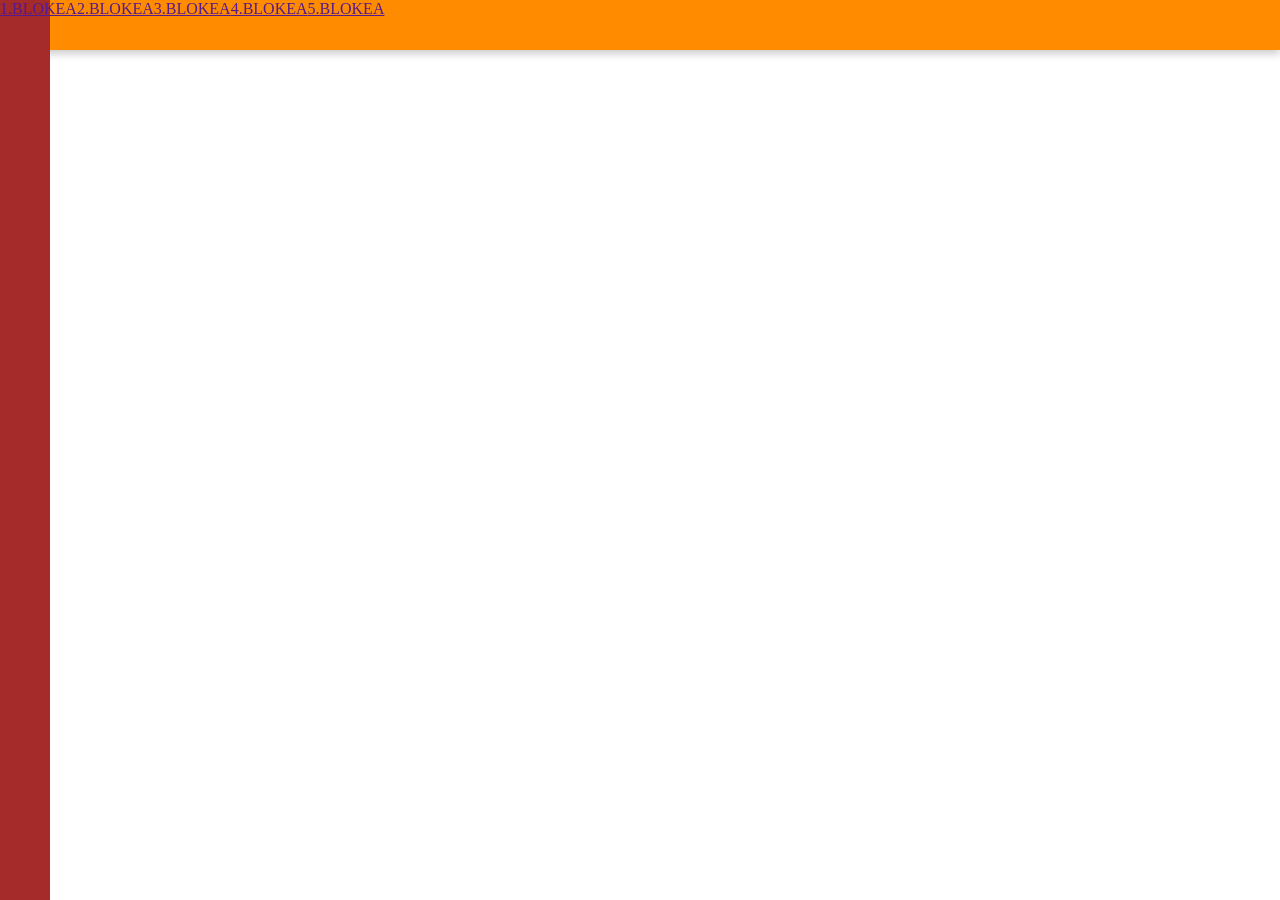
==== index.html @ 45366173 "mmmm" ====
<!DOCTYPE html>
<html lang="en">
<head>
    <meta charset="UTF-8">
    <meta name="viewport" content="width=device-width, initial-scale=1.0">
    <title>Document</title>
    <link rel="stylesheet" href="index.css">
</head>
<body>
    <div class="nav_bar_1"></div>
    <div class="nav_bar_2">
        <div><a href="">1.BLOKEA</a></div>
        <div><a href="">2.BLOKEA</a></div>
        <div><a href="">3.BLOKEA</a></div>
        <div><a href="">4.BLOKEA</a></div>
        <div><a href="">5.BLOKEA</a></div>
    </div>
    <div class="edukia">
        <div class="textua">
            <p></p>
        </div>
        <div class="irudiak">

        </div>
    </div>
</body>
</html>
---- index.css ----
*{
    margin: 0;
    padding: 0;
    box-sizing: border-box;    
}
.nav_bar_1{
    position: fixed;
    width: 100%;
    height: 50px;
    box-shadow: 0 4px 8px 0 rgba(0, 0, 0, 0.2);
    background-color: darkorange;
    color: blue;
    font-family: Arial, Helvetica, sans-serif;
}

.nav_bar_2{
    position: fixed;
    float: right;
    height: 100%;
    width: 50px;
    background-color: brown;
    display: flex;
}
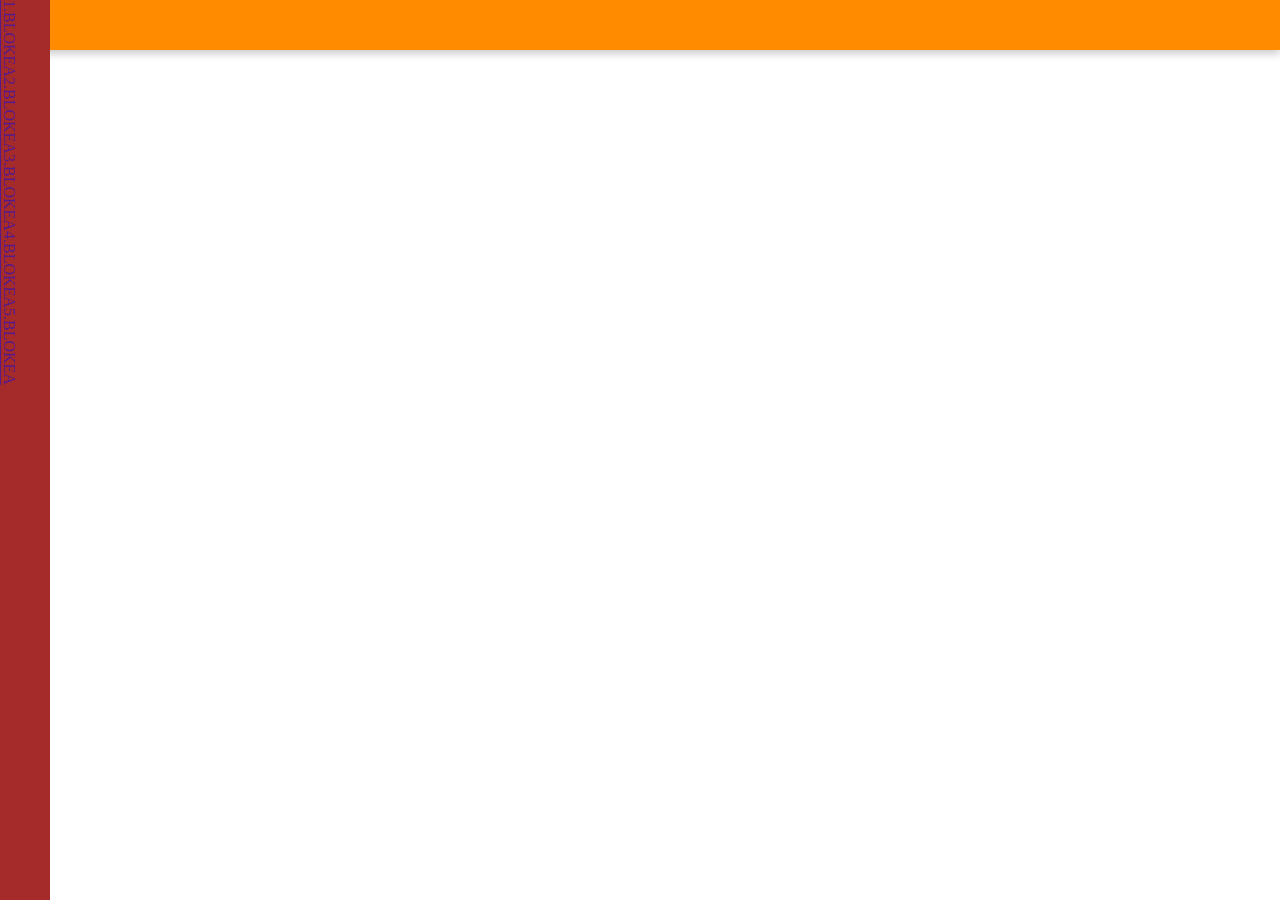
==== commit 586c9a0c: "uuu" ====
--- a/index.html
+++ b/index.html
@@ -9,11 +9,11 @@
 <body>
     <div class="nav_bar_1"></div>
     <div class="nav_bar_2">
-        <div><a href="">1.BLOKEA</a></div>
-        <div><a href="">2.BLOKEA</a></div>
-        <div><a href="">3.BLOKEA</a></div>
-        <div><a href="">4.BLOKEA</a></div>
-        <div><a href="">5.BLOKEA</a></div>
+        <div class="blokea"><a href="">1.BLOKEA</a></div>
+        <div class="blokea"><a href="">2.BLOKEA</a></div>
+        <div class="blokea"><a href="">3.BLOKEA</a></div>
+        <div class="blokea"><a href="">4.BLOKEA</a></div>
+        <div class="blokea"><a href="">5.BLOKEA</a></div>
     </div>
     <div class="edukia">
         <div class="textua">
--- a/index.css
+++ b/index.css
@@ -20,4 +20,11 @@
     width: 50px;
     background-color: brown;
     display: flex;
+    flex-direction: column;
+    align-items: stretch;
+    align-content: stretch;
+}
+
+.blokea{
+    writing-mode: vertical-lr;
 }
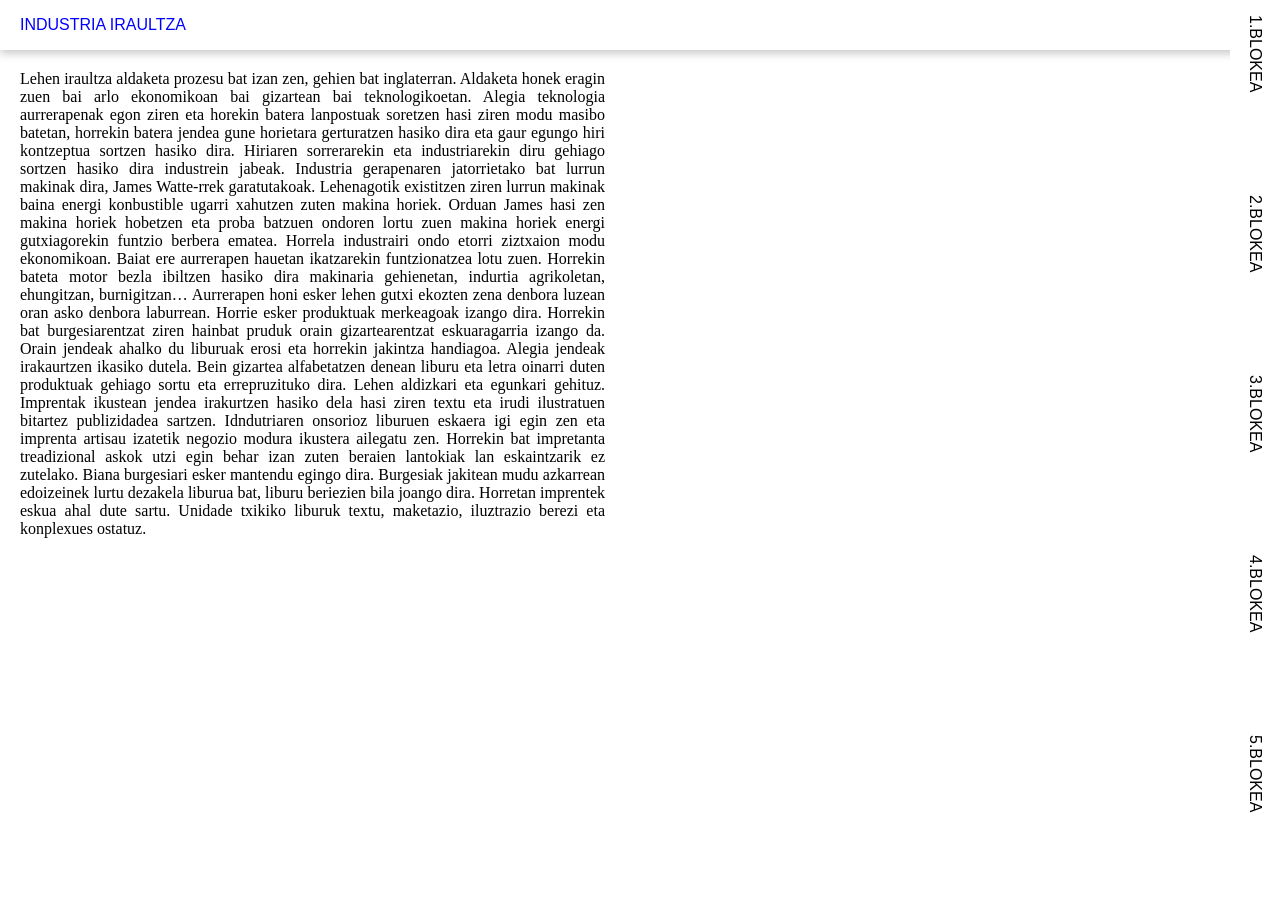
==== commit a47893de: "beingamese" ====
--- a/index.html
+++ b/index.html
@@ -3,11 +3,12 @@
 <head>
     <meta charset="UTF-8">
     <meta name="viewport" content="width=device-width, initial-scale=1.0">
-    <title>Document</title>
+    <title>Historia</title>
+    <link rel="icon" type="image/x-icon" href="">
     <link rel="stylesheet" href="index.css">
 </head>
 <body>
-    <div class="nav_bar_1"></div>
+    <div class="nav_bar_1">INDUSTRIA IRAULTZA</div>
     <div class="nav_bar_2">
         <div class="blokea"><a href="">1.BLOKEA</a></div>
         <div class="blokea"><a href="">2.BLOKEA</a></div>
@@ -17,10 +18,20 @@
     </div>
     <div class="edukia">
         <div class="textua">
-            <p></p>
+            <p>Lehen iraultza aldaketa prozesu bat izan zen, gehien bat inglaterran. Aldaketa honek eragin zuen bai arlo ekonomikoan bai gizartean bai teknologikoetan. Alegia teknologia aurrerapenak egon ziren eta horekin batera lanpostuak soretzen hasi ziren modu masibo batetan, horrekin batera jendea gune horietara gerturatzen hasiko dira eta gaur egungo hiri kontzeptua sortzen hasiko dira. Hiriaren sorrerarekin eta industriarekin diru gehiago sortzen hasiko dira industrein jabeak.
+Industria gerapenaren jatorrietako bat lurrun makinak dira, James Watte-rrek garatutakoak. Lehenagotik existitzen ziren lurrun makinak baina energi konbustible ugarri xahutzen zuten makina horiek. Orduan James hasi zen makina horiek hobetzen eta proba batzuen ondoren lortu zuen makina horiek energi gutxiagorekin funtzio berbera ematea. Horrela industrairi ondo etorri ziztxaion modu ekonomikoan. Baiat ere aurrerapen hauetan ikatzarekin funtzionatzea lotu zuen.
+Horrekin bateta motor bezla ibiltzen hasiko dira makinaria gehienetan, indurtia agrikoletan, ehungitzan, burnigitzan…
+Aurrerapen honi esker lehen gutxi ekozten zena denbora luzean oran asko denbora laburrean. Horrie esker produktuak merkeagoak izango dira. Horrekin bat burgesiarentzat ziren hainbat pruduk orain gizartearentzat eskuaragarria izango da.
+
+
+Orain jendeak ahalko du liburuak erosi eta horrekin jakintza handiagoa. Alegia jendeak irakaurtzen ikasiko dutela. Bein gizartea alfabetatzen denean liburu eta letra oinarri duten produktuak gehiago sortu eta errepruzituko dira. Lehen aldizkari eta egunkari gehituz. 
+Imprentak ikustean jendea irakurtzen hasiko dela hasi ziren textu eta irudi ilustratuen bitartez publizidadea sartzen. 
+Idndutriaren onsorioz liburuen eskaera igi egin zen eta imprenta artisau izatetik negozio modura ikustera ailegatu zen. Horrekin bat impretanta treadizional askok utzi egin behar izan zuten beraien lantokiak lan eskaintzarik ez zutelako. Biana burgesiari esker mantendu egingo dira. Burgesiak jakitean mudu azkarrean edoizeinek lurtu dezakela liburua bat, liburu beriezien bila joango dira. Horretan imprentek eskua ahal dute sartu. Unidade txikiko liburuk textu, maketazio, iluztrazio berezi eta konplexues ostatuz. 
+</p>
         </div>
         <div class="irudiak">
-
+          <p> 
+</p>
         </div>
     </div>
 </body>
--- a/index.css
+++ b/index.css
@@ -5,26 +5,85 @@
 }
 .nav_bar_1{
     position: fixed;
+    z-index:999;
     width: 100%;
     height: 50px;
     box-shadow: 0 4px 8px 0 rgba(0, 0, 0, 0.2);
-    background-color: darkorange;
+   background-color: white;
     color: blue;
     font-family: Arial, Helvetica, sans-serif;
+    display: flex;
+    align-items: center;
+    padding:20px;
 }
 
 .nav_bar_2{
     position: fixed;
-    float: right;
+    rigth:opx;
     height: 100%;
     width: 50px;
-    background-color: brown;
+    background-color: white;
     display: flex;
     flex-direction: column;
     align-items: stretch;
     align-content: stretch;
+  right:0px;
+  z-index:9999;
 }
 
 .blokea{
+    height: 40vh;
+    width: auto;
+    display: flex;
+    align-items: center;
+    align-content: center;
     writing-mode: vertical-lr;
-}+    
+    
+}
+.blokea:hover{
+    background-color: blue;
+    color:white;
+}
+
+.blokea:a{
+    background-color: blue;
+    color:white;
+}
+
+a{
+  display: flex;
+  align-items: center;
+  margin-top: 15px;
+  text-decoration: none;
+  color:black;
+  font-family: Arial, Helvetica, sans-serif;
+  padding-top: ;
+}
+
+.edukia{
+  position:absolute;
+  
+  width: 100%;
+  height: auto;
+  padding:20px;
+  padding-top:70px;
+  padding-right:70px;
+  display:flex;
+}
+
+.textua{
+  
+  width: 50%;
+  height: auto;
+  padding-right:10px;
+  text-align:justify;
+}
+
+.irudiak{
+  
+  width: 50%;
+  height: 100%;
+  padding-left:10px;
+  text-align:justify;
+}
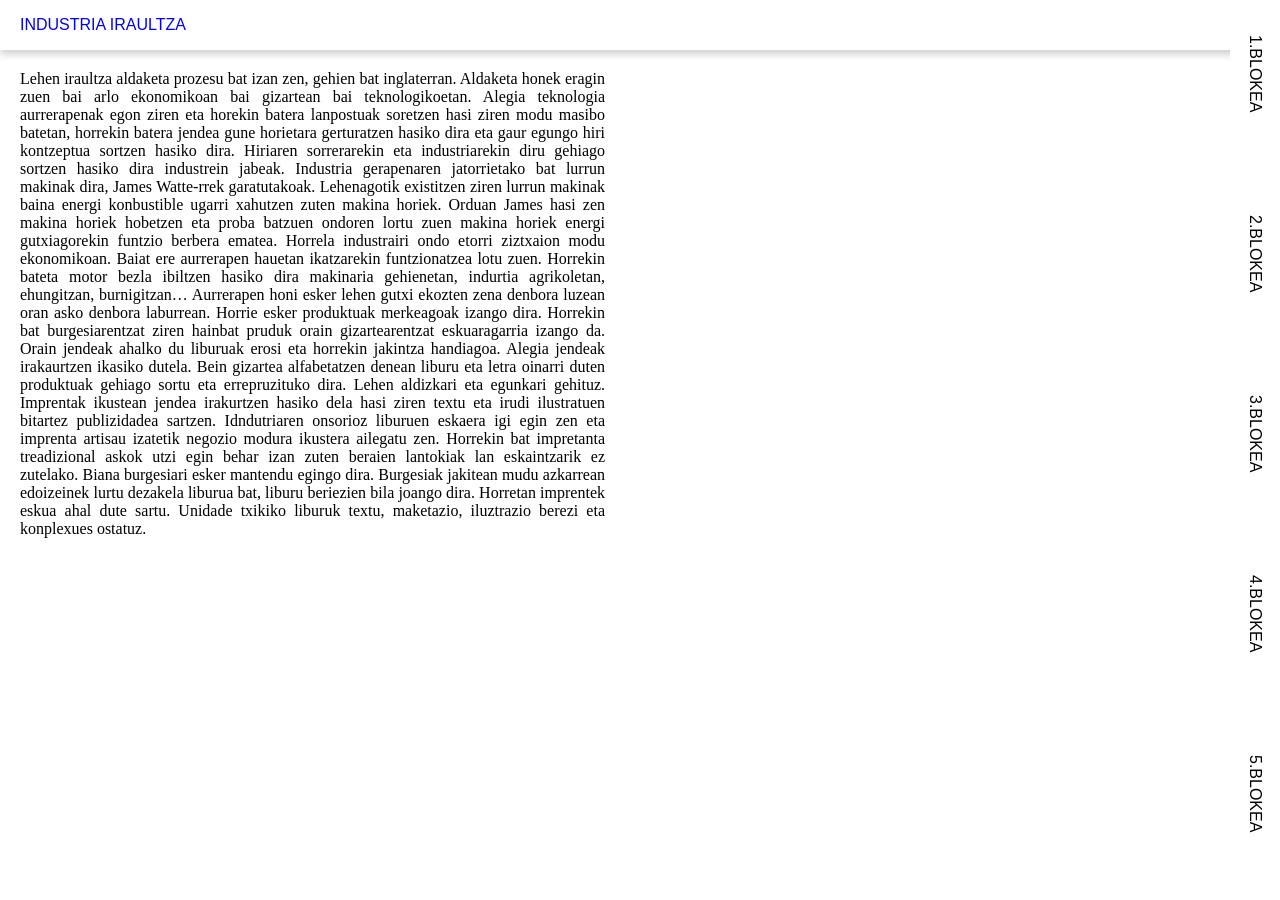
==== commit 3c48f5ab: "orainbai" ====
--- a/index.html
+++ b/index.html
@@ -4,7 +4,7 @@
     <meta charset="UTF-8">
     <meta name="viewport" content="width=device-width, initial-scale=1.0">
     <title>Historia</title>
-    <link rel="icon" type="image/x-icon" href="">
+    <link rel="icon" type="image/x-icon" href="https://www.google.com/url?sa=t&source=web&rct=j&url=https%3A%2F%2Fwww.istockphoto.com%2Fes%2Ffotos%2Fplus&ved=0CBYQjRxqFwoTCMi09o74mZMDFQAAAAAdAAAAABAH&opi=89978449">
     <link rel="stylesheet" href="index.css">
 </head>
 <body>
--- a/index.css
+++ b/index.css
@@ -19,7 +19,7 @@
 
 .nav_bar_2{
     position: fixed;
-    rigth:opx;
+    right: 0px;
     height: 100%;
     width: 50px;
     background-color: white;
@@ -46,7 +46,7 @@
     color:white;
 }
 
-.blokea:a{
+a:hover{
     background-color: blue;
     color:white;
 }
@@ -58,7 +58,7 @@
   text-decoration: none;
   color:black;
   font-family: Arial, Helvetica, sans-serif;
-  padding-top: ;
+  padding-top: 20px ;
 }
 
 .edukia{
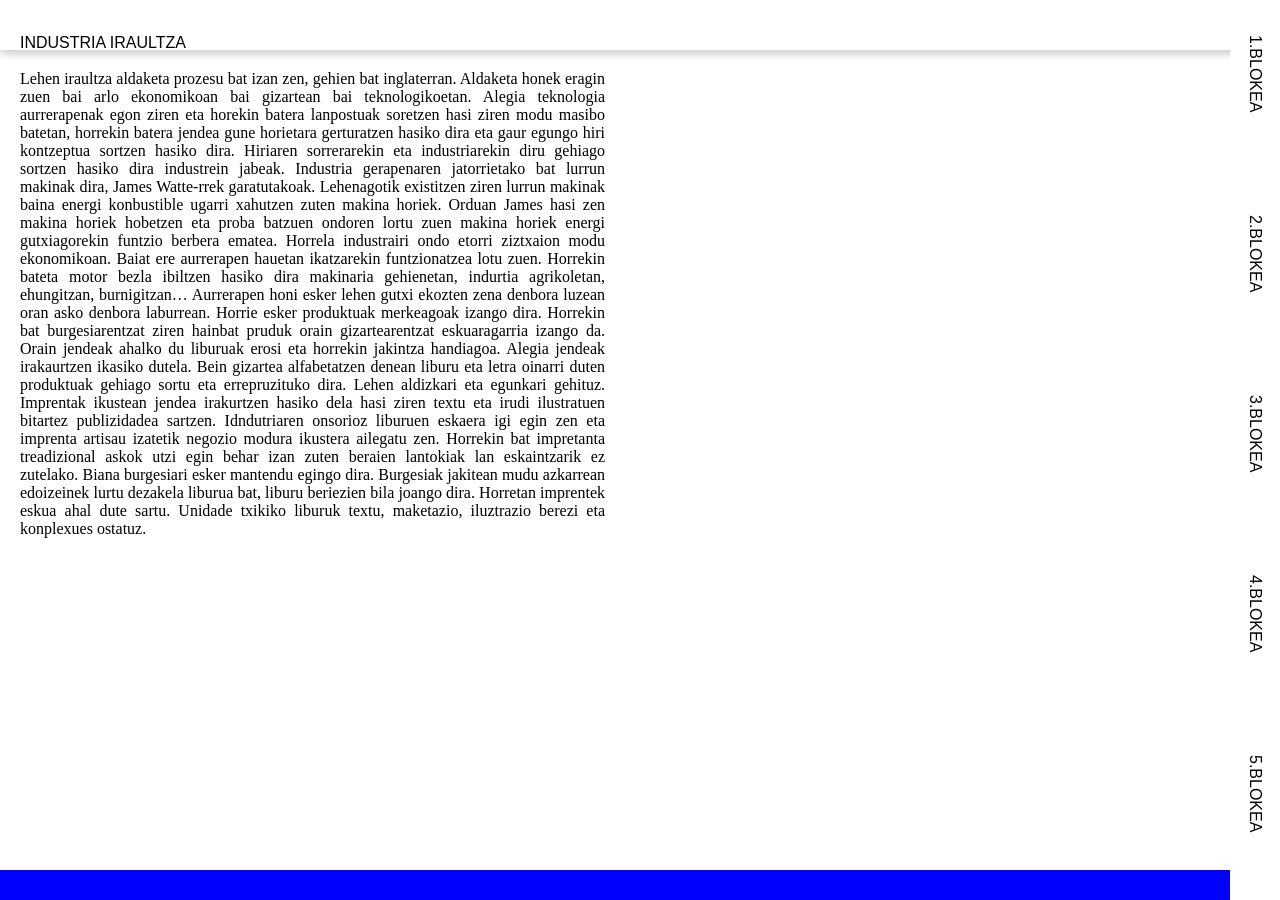
==== commit 057f2606: "uiuiu" ====
--- a/index.html
+++ b/index.html
@@ -4,17 +4,17 @@
     <meta charset="UTF-8">
     <meta name="viewport" content="width=device-width, initial-scale=1.0">
     <title>Historia</title>
-    <link rel="icon" type="image/x-icon" href="https://www.google.com/url?sa=t&source=web&rct=j&url=https%3A%2F%2Fwww.istockphoto.com%2Fes%2Ffotos%2Fplus&ved=0CBYQjRxqFwoTCMi09o74mZMDFQAAAAAdAAAAABAH&opi=89978449">
+    <link rel="icon" type="image/x-icon" href="https://share.google/Qezjr7YxDlCZYrdi2">
     <link rel="stylesheet" href="index.css">
 </head>
 <body>
-    <div class="nav_bar_1">INDUSTRIA IRAULTZA</div>
+    <div class="nav_bar_1"><a href="index.html">INDUSTRIA IRAULTZA </a></div>
     <div class="nav_bar_2">
-        <div class="blokea"><a href="">1.BLOKEA</a></div>
-        <div class="blokea"><a href="">2.BLOKEA</a></div>
-        <div class="blokea"><a href="">3.BLOKEA</a></div>
-        <div class="blokea"><a href="">4.BLOKEA</a></div>
-        <div class="blokea"><a href="">5.BLOKEA</a></div>
+        <div class="blokea"><a href="1_blokea.html">1.BLOKEA</a></div>
+        <div class="blokea"><a href="2_blokea.html">2.BLOKEA</a></div>
+        <div class="blokea"><a href="3_blokea.html">3.BLOKEA</a></div>
+        <div class="blokea"><a href="4_blokea.html">4.BLOKEA</a></div>
+        <div class="blokea"><a href="5_blokea.html">5.BLOKEA</a></div>
     </div>
     <div class="edukia">
         <div class="textua">
@@ -33,6 +33,6 @@
           <p> 
 </p>
         </div>
-    </div>
+    </div><div class="bibliogrfia"><a href="BIBLIOGRAFIA">BIBLIOGRAFIA</a></div>
 </body>
 </html>
--- a/index.css
+++ b/index.css
@@ -87,3 +87,14 @@
   padding-left:10px;
   text-align:justify;
 }
+
+.bibliogrfia{
+  width: 100%;
+  height:30px;
+  background-color: blue;
+  padding:5px;
+  position:fixed;
+  bottom:0px;
+  color:white;
+  font-family: Arial, Helvetica, sans-serif;
+}
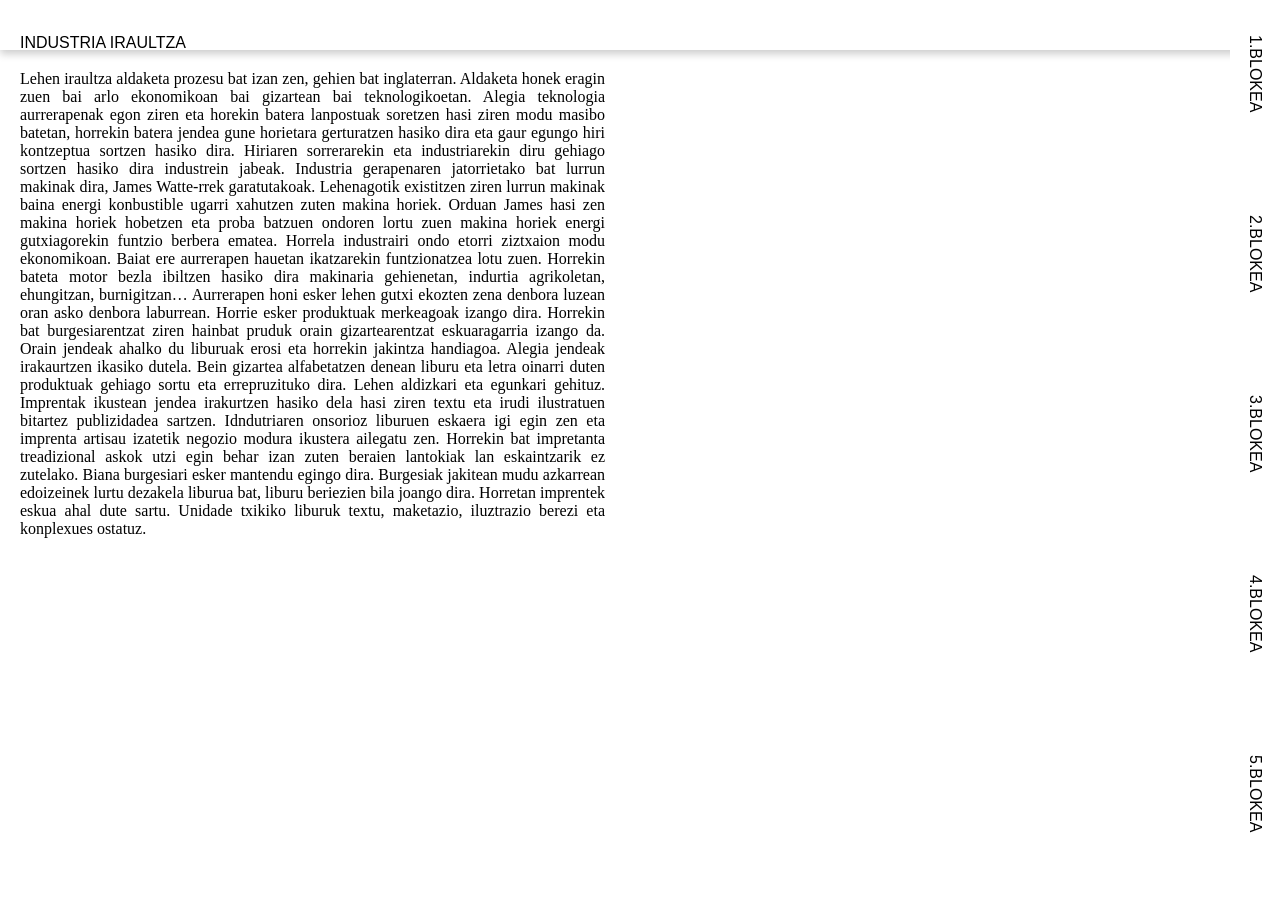
==== commit c473d79a: "ouoi" ====
--- a/index.html
+++ b/index.html
@@ -33,6 +33,5 @@
           <p> 
 </p>
         </div>
-    </div><div class="bibliogrfia"><a href="BIBLIOGRAFIA">BIBLIOGRAFIA</a></div>
 </body>
 </html>
--- a/index.css
+++ b/index.css
@@ -46,7 +46,7 @@
     color:white;
 }
 
-a:hover{
+.blokea a:hover{
     background-color: blue;
     color:white;
 }
@@ -88,13 +88,3 @@
   text-align:justify;
 }
 
-.bibliogrfia{
-  width: 100%;
-  height:30px;
-  background-color: blue;
-  padding:5px;
-  position:fixed;
-  bottom:0px;
-  color:white;
-  font-family: Arial, Helvetica, sans-serif;
-}
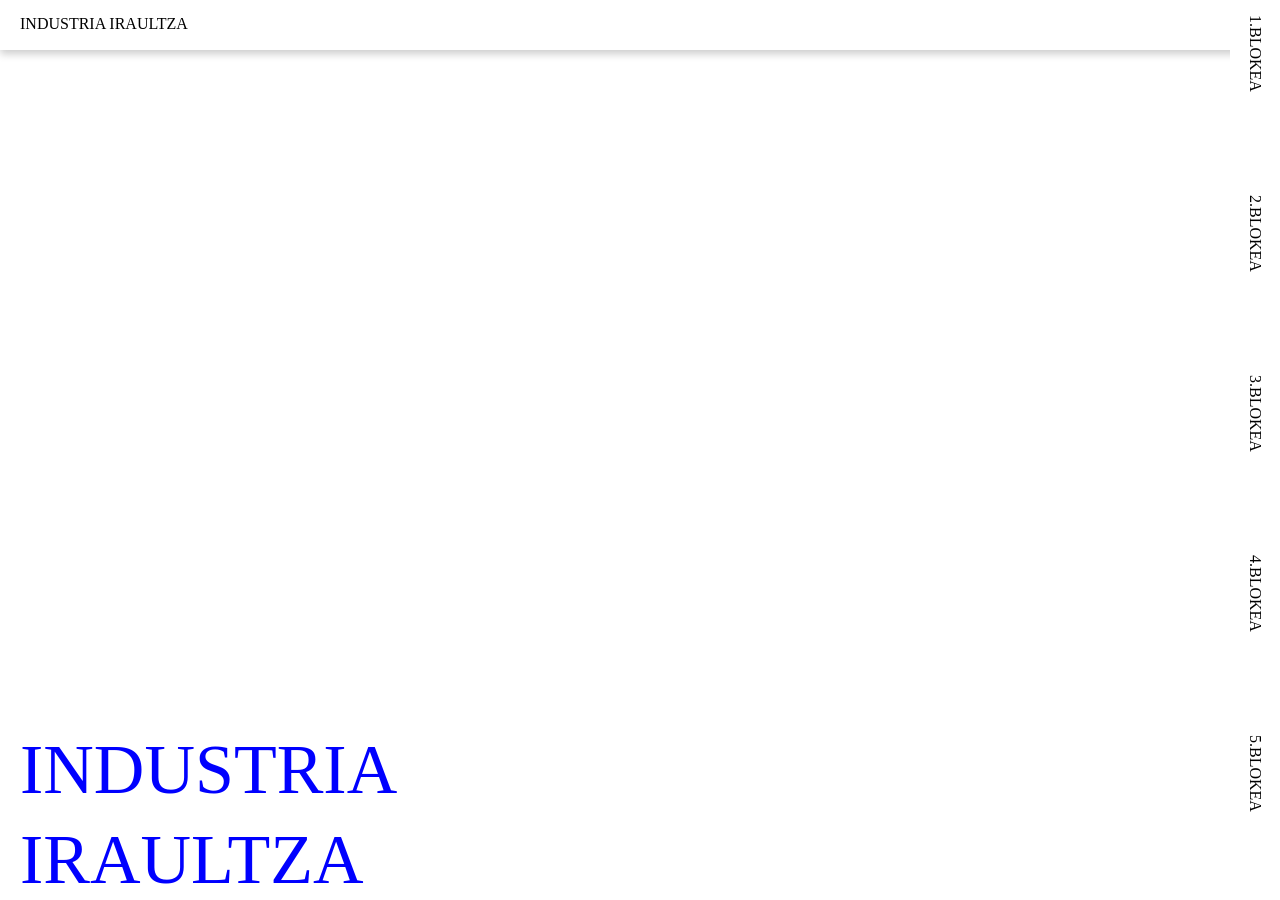
==== commit 2f5cb5a9: "Add files via upload" ====
--- a/index.html
+++ b/index.html
@@ -5,7 +5,7 @@
     <meta name="viewport" content="width=device-width, initial-scale=1.0">
     <title>Historia</title>
     <link rel="icon" type="image/x-icon" href="https://share.google/Qezjr7YxDlCZYrdi2">
-    <link rel="stylesheet" href="index.css">
+    <link rel="stylesheet" href="index_copy.css">
 </head>
 <body>
     <div class="nav_bar_1"><a href="index.html">INDUSTRIA IRAULTZA </a></div>
@@ -16,22 +16,10 @@
         <div class="blokea"><a href="4_blokea.html">4.BLOKEA</a></div>
         <div class="blokea"><a href="5_blokea.html">5.BLOKEA</a></div>
     </div>
-    <div class="edukia">
-        <div class="textua">
-            <p>Lehen iraultza aldaketa prozesu bat izan zen, gehien bat inglaterran. Aldaketa honek eragin zuen bai arlo ekonomikoan bai gizartean bai teknologikoetan. Alegia teknologia aurrerapenak egon ziren eta horekin batera lanpostuak soretzen hasi ziren modu masibo batetan, horrekin batera jendea gune horietara gerturatzen hasiko dira eta gaur egungo hiri kontzeptua sortzen hasiko dira. Hiriaren sorrerarekin eta industriarekin diru gehiago sortzen hasiko dira industrein jabeak.
-Industria gerapenaren jatorrietako bat lurrun makinak dira, James Watte-rrek garatutakoak. Lehenagotik existitzen ziren lurrun makinak baina energi konbustible ugarri xahutzen zuten makina horiek. Orduan James hasi zen makina horiek hobetzen eta proba batzuen ondoren lortu zuen makina horiek energi gutxiagorekin funtzio berbera ematea. Horrela industrairi ondo etorri ziztxaion modu ekonomikoan. Baiat ere aurrerapen hauetan ikatzarekin funtzionatzea lotu zuen.
-Horrekin bateta motor bezla ibiltzen hasiko dira makinaria gehienetan, indurtia agrikoletan, ehungitzan, burnigitzan…
-Aurrerapen honi esker lehen gutxi ekozten zena denbora luzean oran asko denbora laburrean. Horrie esker produktuak merkeagoak izango dira. Horrekin bat burgesiarentzat ziren hainbat pruduk orain gizartearentzat eskuaragarria izango da.
-
-
-Orain jendeak ahalko du liburuak erosi eta horrekin jakintza handiagoa. Alegia jendeak irakaurtzen ikasiko dutela. Bein gizartea alfabetatzen denean liburu eta letra oinarri duten produktuak gehiago sortu eta errepruzituko dira. Lehen aldizkari eta egunkari gehituz. 
-Imprentak ikustean jendea irakurtzen hasiko dela hasi ziren textu eta irudi ilustratuen bitartez publizidadea sartzen. 
-Idndutriaren onsorioz liburuen eskaera igi egin zen eta imprenta artisau izatetik negozio modura ikustera ailegatu zen. Horrekin bat impretanta treadizional askok utzi egin behar izan zuten beraien lantokiak lan eskaintzarik ez zutelako. Biana burgesiari esker mantendu egingo dira. Burgesiak jakitean mudu azkarrean edoizeinek lurtu dezakela liburua bat, liburu beriezien bila joango dira. Horretan imprentek eskua ahal dute sartu. Unidade txikiko liburuk textu, maketazio, iluztrazio berezi eta konplexues ostatuz. 
-</p>
-        </div>
-        <div class="irudiak">
-          <p> 
-</p>
-        </div>
+    <div class="edukia titulua">
+        <p class="industria_iraultza industria">INDUSTRIA</p>
+        <p class="industria_iraultza irsaultza">IRAULTZA</p>
+    </div>
+    
 </body>
 </html>
--- a/index_copy.css
+++ b/index_copy.css
@@ -0,0 +1,120 @@
+*{
+    margin: 0;
+    padding: 0;
+    box-sizing: border-box;    
+}
+
+@font-face {
+  font-family: "slab";
+  src: url(/fonts/ZillaSlab-SemiBold.woff2);
+  font-weight: normal;
+  font-style: normal;
+}
+
+@font-face {
+  font-family: "digi";
+  src: url(/fonts/DigiGroteskLT-BoldCondensed.woff2);
+  font-weight: 200;
+  font-style: normal;
+}
+
+.nav_bar_1{
+  position: fixed;
+  z-index:999;
+  width: 100%;
+  height: 50px;
+  box-shadow: 0 4px 8px 0 rgba(0, 0, 0, 0.2);
+  background-color: white;
+  color: blue;
+  font-family: "slab";
+  padding-left: 20px;    
+}
+
+.nav_bar_2{
+    position: fixed;
+    right: 0px;
+    height: 100%;
+    width: 50px;
+    background-color: white;
+    display: flex;
+    flex-direction: column;
+    align-items: stretch;
+    align-content: stretch;
+  right:0px;
+  z-index:9999;
+  font-family: "slab";
+}
+
+.blokea{
+    height: 40vh;
+    width: auto;
+    display: flex;
+    align-items: center;
+    align-content: center;
+    writing-mode: vertical-lr;
+    
+    
+}
+.blokea:hover{
+    background-color: blue;
+    color:white;
+}
+
+.blokea a:hover{
+    background-color: blue;
+    color:white;
+}
+
+a{
+  display: flex;
+  align-items: center;
+  margin-top: 15px;
+  text-decoration: none;
+  color:black; 
+}
+
+.edukia{
+  position:absolute;
+  bottom: 0;
+  width: 100%;
+  height: 100vh;
+  padding:20px;
+  padding-top:70px;
+  padding-right:70px;
+  font-family: "digi";
+  
+}
+
+.textua{
+  
+  width: 100%;
+  height: auto;
+  padding-right:10px;
+  text-align:justify;
+}
+
+.irudiak{
+  
+  width: 50%;
+  height: 100%;
+  padding-left:10px;
+  text-align:justify;
+}
+
+.industria_iraultza{
+  font-size: 70px;
+  color: blue;
+}
+
+
+.irsaultza{
+  position:absolute;
+  bottom: 0;
+}
+
+.industria{
+  position:absolute;
+  bottom: 90px;
+}
+
+
